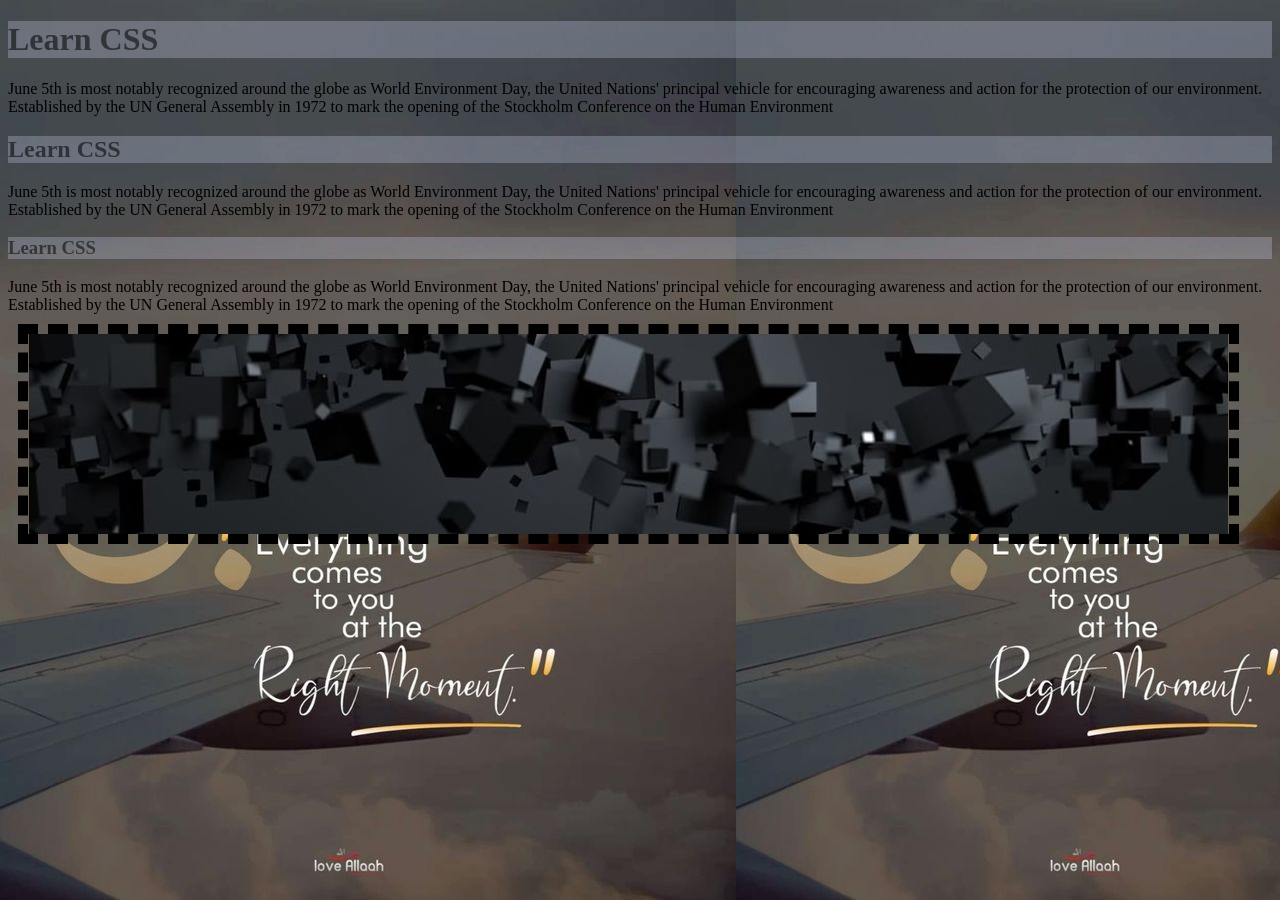
==== hey.html @ 9f50d984 "updated" ====
<!DOCTYPE html>
<html lang="en">
<head>
  <meta charset="UTF-8">
  <meta name="viewport" content="width=device-width, initial-scale=1.0">
  <title>Document</title>
  <style>
body{

  background-image: url(new.jpg);
}

h2,h1,h3{
  background-color: rgb(195, 204, 230);
  opacity: .3;
  color: black;
}
.div1{
  background-image: url("/box.jpg");
  background-repeat: no-repeat;
  background-position: center;
  height: 200px;
  width: 95%;

  outline-style: dashed;
  outline-width: 10px;
   margin: 20px;
}
  </style>
</head>
<body>

  <h1 id="head1">
    Learn CSS
  </h1>
  <p class="css">
    June 5th is most notably recognized around the globe as World Environment Day, the United Nations' principal vehicle for encouraging awareness and action for the protection of our environment. Established by the UN General Assembly in 1972 to mark the opening of the Stockholm Conference on the Human Environment
  </p>
  <h2 id="head2">
 Learn CSS
  </h2>
    <p class="css">
    June 5th is most notably recognized around the globe as World Environment Day, the United Nations' principal vehicle for encouraging awareness and action for the protection of our environment. Established by the UN General Assembly in 1972 to mark the opening of the Stockholm Conference on the Human Environment
  </p>
  <h3 id="head3">
 Learn CSS
  </h3>
    <p class="css1">
    June 5th is most notably recognized around the globe as World Environment Day, the United Nations' principal vehicle for encouraging awareness and action for the protection of our environment. Established by the UN General Assembly in 1972 to mark the opening of the Stockholm Conference on the Human Environment
  </p>
  <div class="div1"></div>
   <div class="div2"></div>
  
</body>
</html>
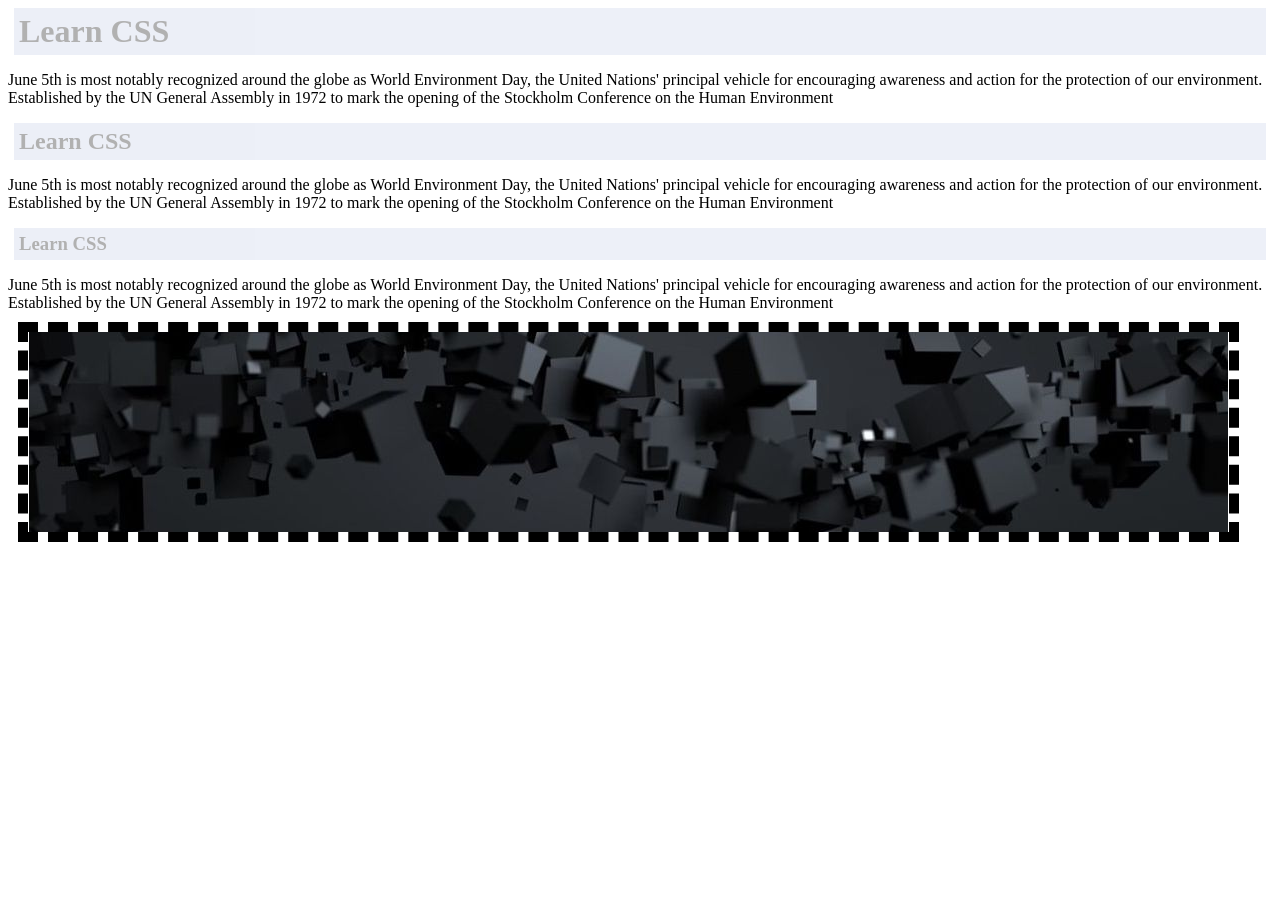
==== commit 02ba6b60: "updated" ====
--- a/hey.html
+++ b/hey.html
@@ -7,13 +7,17 @@
   <style>
 body{
 
-  background-image: url(new.jpg);
+  
+  background: linear-gradient(rgb(216, 153, 153)  url(new.jpg));
+ 
 }
 
 h2,h1,h3{
   background-color: rgb(195, 204, 230);
   opacity: .3;
   color: black;
+  padding: 5px;
+  margin: 6px;
 }
 .div1{
   background-image: url("/box.jpg");
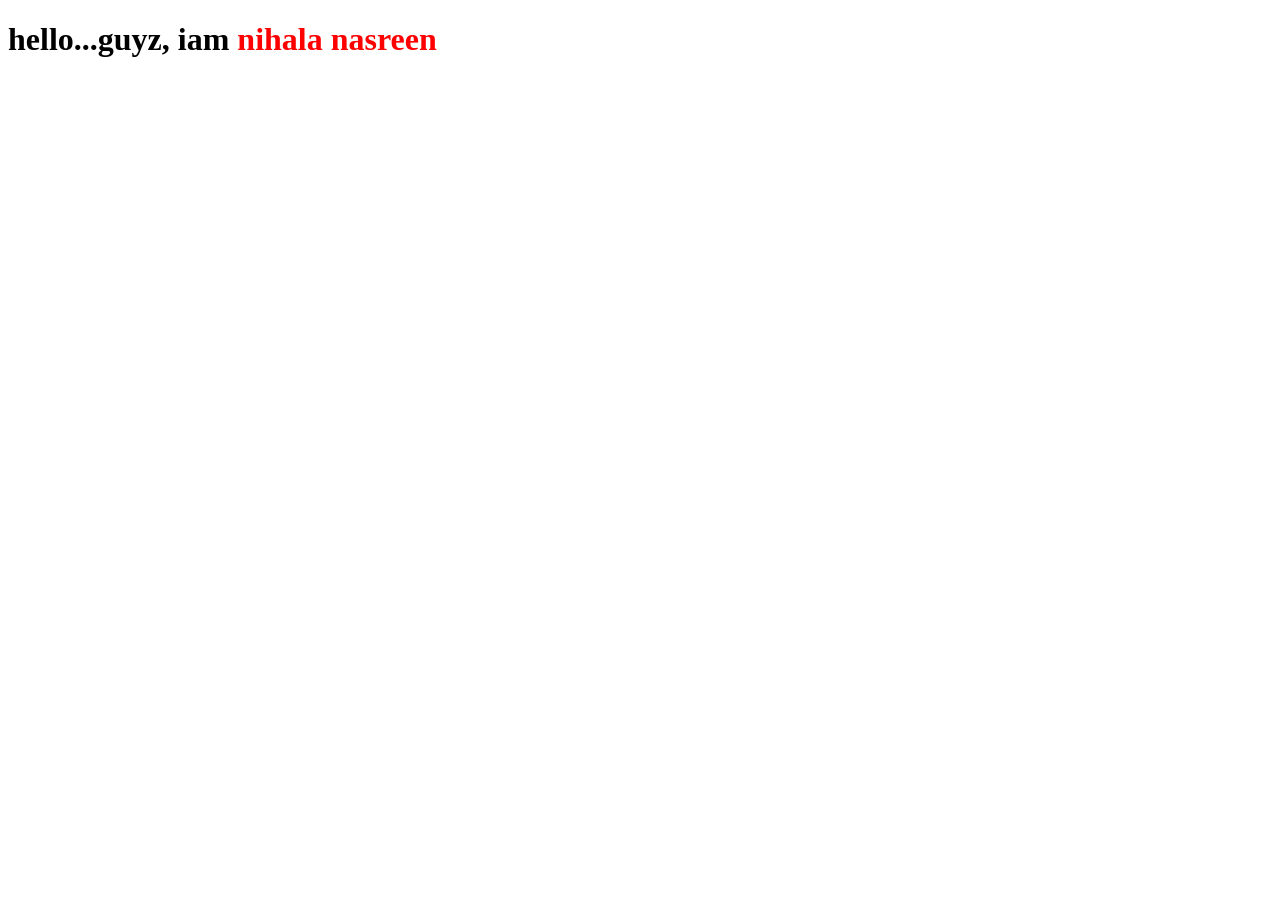
==== commit 8f0f34ce: "updated" ====
--- a/hey.html
+++ b/hey.html
@@ -5,55 +5,14 @@
   <meta name="viewport" content="width=device-width, initial-scale=1.0">
   <title>Document</title>
   <style>
-body{
-
-  
-  background: linear-gradient(rgb(216, 153, 153)  url(new.jpg));
- 
-}
-
-h2,h1,h3{
-  background-color: rgb(195, 204, 230);
-  opacity: .3;
-  color: black;
-  padding: 5px;
-  margin: 6px;
-}
-.div1{
-  background-image: url("/box.jpg");
-  background-repeat: no-repeat;
-  background-position: center;
-  height: 200px;
-  width: 95%;
-
-  outline-style: dashed;
-  outline-width: 10px;
-   margin: 20px;
-}
+    span{
+      color: red;
+    }
   </style>
 </head>
 <body>
-
-  <h1 id="head1">
-    Learn CSS
+  <h1>
+    hello...guyz, iam <span>nihala nasreen</span>
   </h1>
-  <p class="css">
-    June 5th is most notably recognized around the globe as World Environment Day, the United Nations' principal vehicle for encouraging awareness and action for the protection of our environment. Established by the UN General Assembly in 1972 to mark the opening of the Stockholm Conference on the Human Environment
-  </p>
-  <h2 id="head2">
- Learn CSS
-  </h2>
-    <p class="css">
-    June 5th is most notably recognized around the globe as World Environment Day, the United Nations' principal vehicle for encouraging awareness and action for the protection of our environment. Established by the UN General Assembly in 1972 to mark the opening of the Stockholm Conference on the Human Environment
-  </p>
-  <h3 id="head3">
- Learn CSS
-  </h3>
-    <p class="css1">
-    June 5th is most notably recognized around the globe as World Environment Day, the United Nations' principal vehicle for encouraging awareness and action for the protection of our environment. Established by the UN General Assembly in 1972 to mark the opening of the Stockholm Conference on the Human Environment
-  </p>
-  <div class="div1"></div>
-   <div class="div2"></div>
-  
 </body>
 </html>
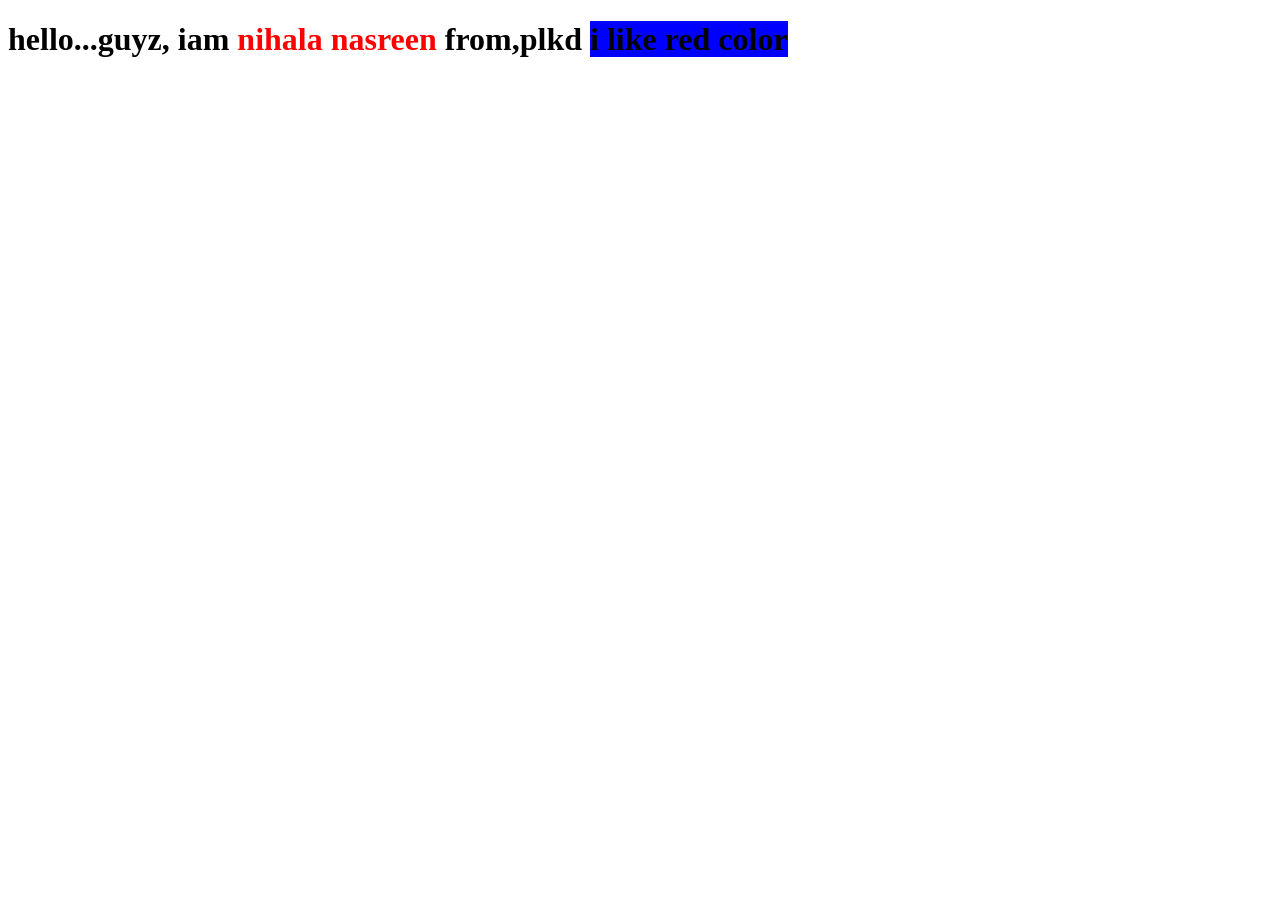
==== commit f0f31ed5: "updated" ====
--- a/hey.html
+++ b/hey.html
@@ -8,11 +8,14 @@
     span{
       color: red;
     }
+    mark{
+      background-color: blue;
+    }
   </style>
 </head>
 <body>
   <h1>
-    hello...guyz, iam <span>nihala nasreen</span>
+    hello...guyz, iam <span>nihala nasreen</span> from,plkd <mark>i like red color</mark>
   </h1>
 </body>
 </html>
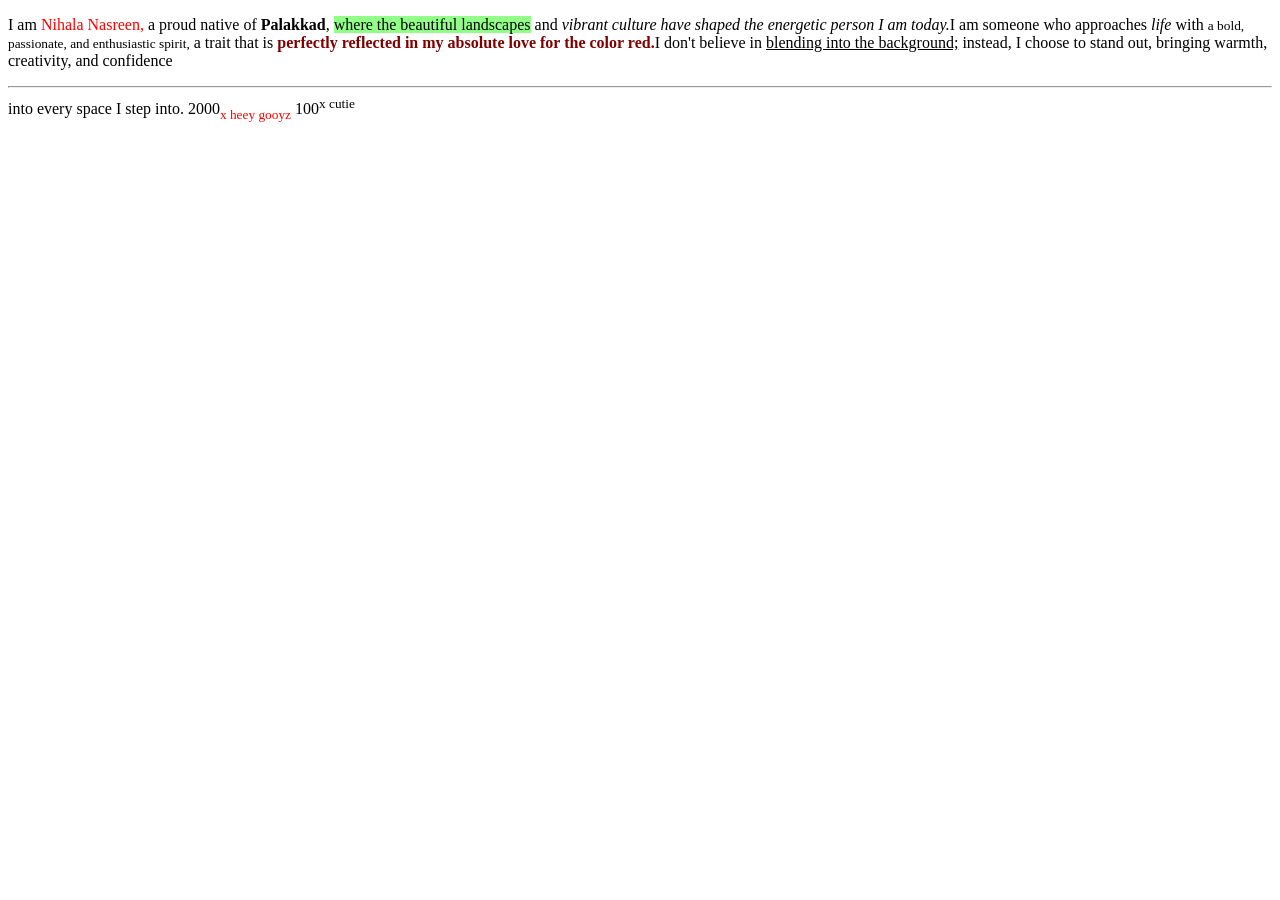
==== commit 6e40ad68: "updated" ====
--- a/hey.html
+++ b/hey.html
@@ -7,15 +7,23 @@
   <style>
     span{
       color: red;
+      font-family: cursive;
     }
     mark{
-      background-color: blue;
+      background-color: rgb(146, 255, 136);
+    }
+    strong{
+      color: maroon;
+    }
+    sub{
+      color: red;
     }
   </style>
 </head>
 <body>
-  <h1>
-    hello...guyz, iam <span>nihala nasreen</span> from,plkd <mark>i like red color</mark>
-  </h1>
+  <p>
+  I am <span>Nihala Nasreen,</span> a proud native of<b> Palakkad</b>, <mark>where the beautiful landscapes</mark> and <em>vibrant culture have shaped the energetic person I am today.</em>I am someone who approaches <i>life</i> with <small> a bold, passionate, and enthusiastic spirit,</small> a trait that is <strong> perfectly reflected in my absolute love for the color red.</strong>I don't believe in <u>blending into the background;</u> instead, I choose to stand out, bringing warmth, <br>creativity, and confidence <hr>into every space I step into.
+  2000<sub>x heey gooyz</sub> 100<sup>x cutie</sup>
+  </p>
 </body>
 </html>
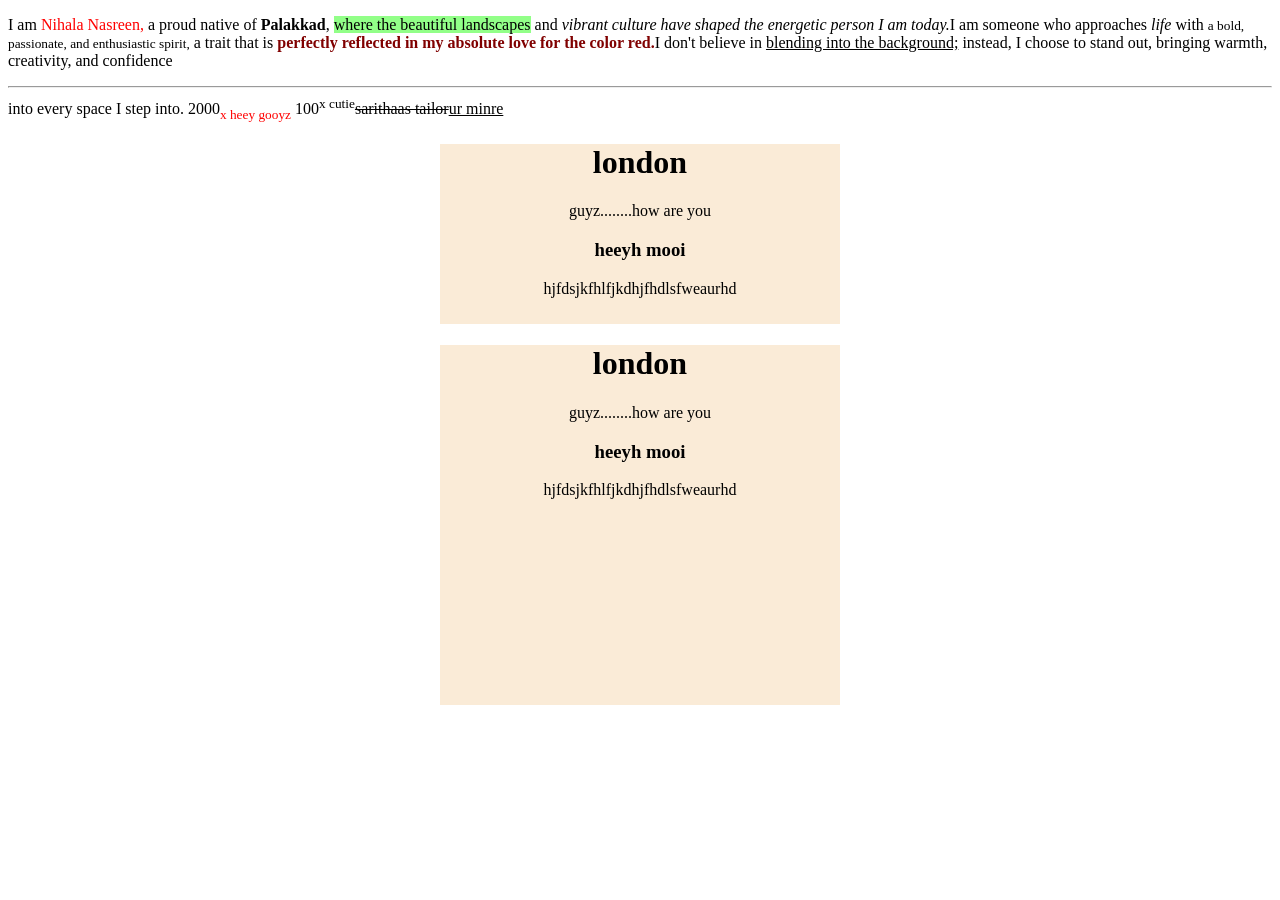
==== commit 8d0523ec: "updated" ====
--- a/hey.html
+++ b/hey.html
@@ -18,12 +18,38 @@
     sub{
       color: red;
     }
+   div{
+    width: 400px;
+    height: 180px;
+    margin: 0 auto;
+    background-color: antiquewhite;
+  text-align:center;
+
+   }
+  
   </style>
 </head>
 <body>
+ 
   <p>
   I am <span>Nihala Nasreen,</span> a proud native of<b> Palakkad</b>, <mark>where the beautiful landscapes</mark> and <em>vibrant culture have shaped the energetic person I am today.</em>I am someone who approaches <i>life</i> with <small> a bold, passionate, and enthusiastic spirit,</small> a trait that is <strong> perfectly reflected in my absolute love for the color red.</strong>I don't believe in <u>blending into the background;</u> instead, I choose to stand out, bringing warmth, <br>creativity, and confidence <hr>into every space I step into.
-  2000<sub>x heey gooyz</sub> 100<sup>x cutie</sup>
+  2000<sub>x heey gooyz</sub> 100<sup>x cutie</sup><del>sarithaas tailor</del><ins>ur minre</ins>
   </p>
+  <div>
+    <h1>london</h1>
+    <p>guyz........how are you</p>
+    <h3>heeyh mooi</h3>
+    <p>hjfdsjkfhlfjkdhjfhdlsfweaurhd</p>
+  </div>
+    <div>
+    <h1>london</h1>
+    <p>guyz........how are you</p>
+    <h3>heeyh mooi</h3>
+    <p>hjfdsjkfhlfjkdhjfhdlsfweaurhd</p>
+  </div> 
+  <div>
+
+  </div>
+  
 </body>
 </html>
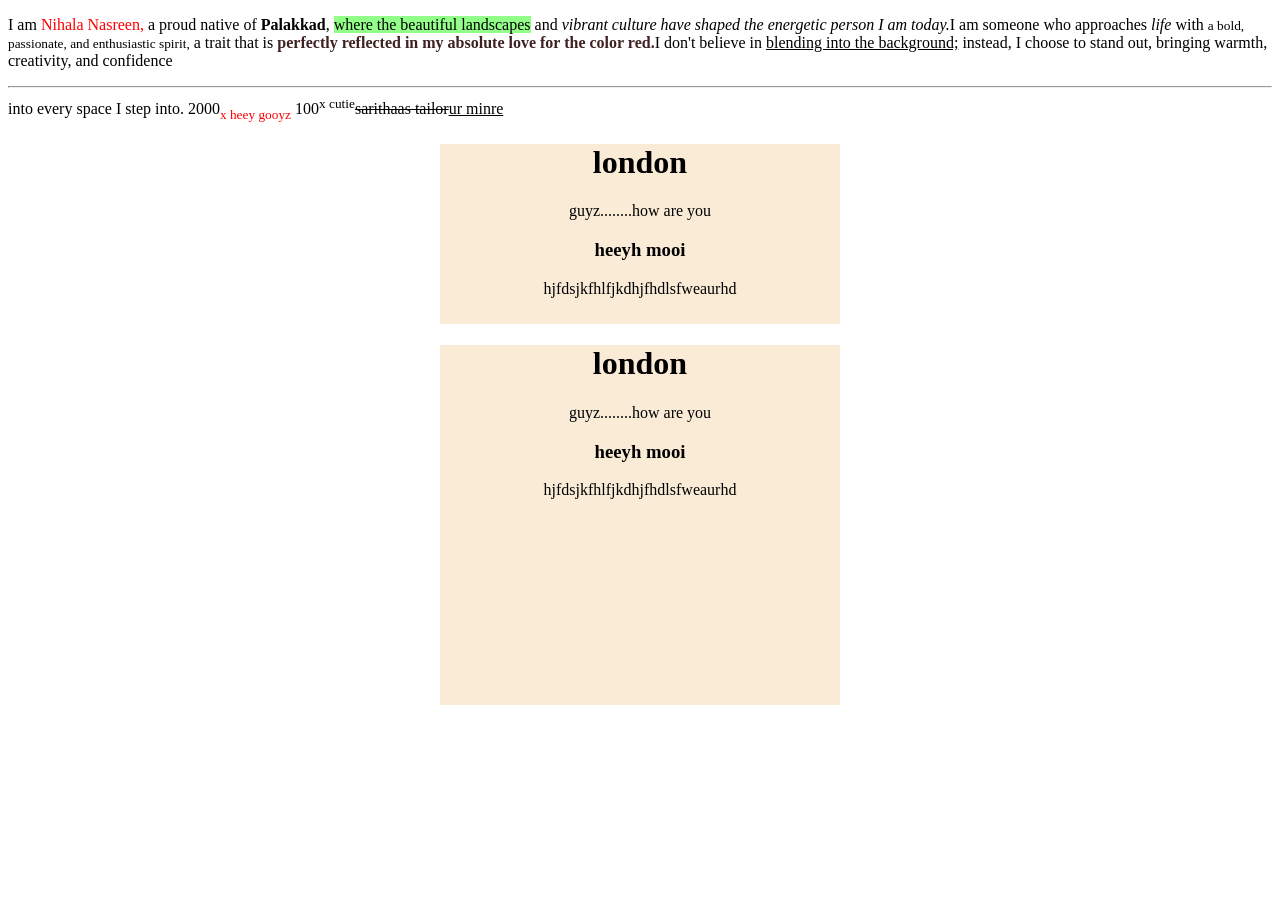
==== commit 7a2dc8f1: "week-1" ====
--- a/hey.html
+++ b/hey.html
@@ -11,9 +11,10 @@
     }
     mark{
       background-color: rgb(146, 255, 136);
+      
     }
     strong{
-      color: maroon;
+      color: rgb(62, 33, 33);
     }
     sub{
       color: red;
